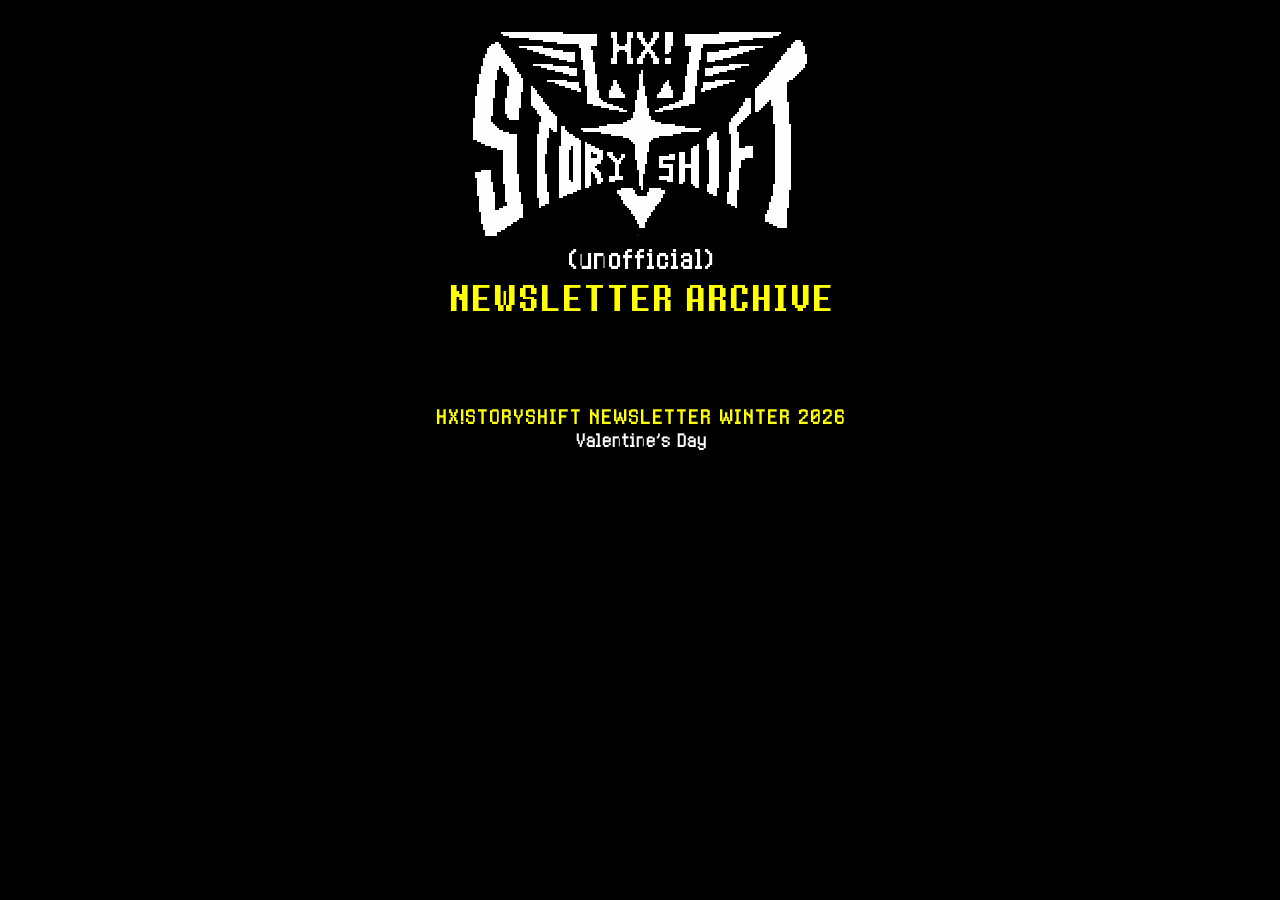
==== newsletters/index.html @ 97b72b69 "Update index.html" ====
<!DOCTYPE html>
<html>
    <head lang="en">
        <meta charset="utf-8">
        <link rel="stylesheet" href="style.css">
         <link rel="stylesheet" href="../style.css">
        <meta name="description" content="HX!STORYSHIFT Unofficial Newsletter Archive - Nicky Maurice">
        <meta name="author" content="Nicky Maurice">
        <meta name="viewport" content="width=device-width, initial-scale=1.0">
        <title>HX!STORYSHIFT Unofficial Newsletter Archive - Nicky Maurice</title>
        <link rel="icon" type="image/gif" href="../images/favicon.gif">
    </head>
    <body>
        <article>
            <div>
                <br>
                <img class="image pixelated" src="../images/HX!Title.png">
                <br>
                <h2 class="newsletterSubheader">(unofficial)</h2>
                <h1>NEWSLETTER ARCHIVE</h1>
            </div>
            
            <br><br>
             <div class="entry">
                <h3 class="newsletterHeader"><a href="/hxstoryshift-unofficial/newsletters/winter26/">HX!STORYSHIFT NEWSLETTER WINTER 2026</a></h3>
                <h4 class="newsletterSubheader">Valentine's Day</h4>
            </div>
        </article>
    </body>
</html>
---- newsletters/style.css ----
.newsletterHeader {
    color: yellow;
    font-family: main-font;
    text-align: center;
    margin: auto;
    margin-top: 3rem;
}

.newsletterSubheader {
    color: white;
    font-family: main-font;
    text-align: center;
    margin: auto;
}
---- style.css ----
html {
    cursor: url("images/arrow.png") 11 11, auto;
}

body {
    margin-left: 0;
    margin-right: 0;
    background-color: black;
}

@font-face {
    font-family: main-font;
    src: url(fonts/8bitOperatorPlus-Regular.woff) format("woff");
}

@font-face {
    font-family: bold-font;
    src: url(fonts/8bitOperatorPlus-Bold.woff) format("woff");
}

@font-face {
    font-family: dialogue-font;
    src: url(fonts/8bitoperator-JVE-mono.woff) format("woff");
}

article, footer {
    width: min(600px, 100%);
    box-sizing: border-box;

    margin: auto;
    padding-left: 1.5rem;
    padding-right: 1.5rem;
}

h1, h2, h3 {
    font-family: bold-font;
    text-align: center;
    margin: auto;
}

h1, h2 {
    color: yellow;
}

h1 {
    font-size: 2em;
}

h3 {
    color: white;
}

p {
    color: white;
    font-family: main-font;
    margin: auto;
    line-height: 1.5;
}

strong {
    font-family: bold-font;
}

a:link {
    color: yellow;
    text-decoration: none;
}

a:hover {
   color: yellow; 
   text-decoration: underline;
}

a:visited {
    color: yellow;
}

audio {
    display: block;
    margin: auto;
}

.dim {
    color: gray;
}

.nowrap {
    white-space: nowrap;
}

.image {
    position: relative;
    left: 50%;
    transform: translateX(-50%);
    -webkit-transform: translateX(-50%);
    color: white;
}

.image.pixelated {
    image-rendering: pixelated;
}

.caption {
    color: gray;
    font-size: 0.875rem;
    text-align: center;
}

.button {
    position: relative;
    left: 50%;
    transform: translateX(-50%);
    -webkit-transform: translateX(-50%);

    display: inline-block;

    border: 2px solid yellow;
    padding: 10px;

    color: yellow;
    font-size: 18px;
    text-align: center;
}


footer {
    font-size: 0.9rem;
    text-align: center;
}
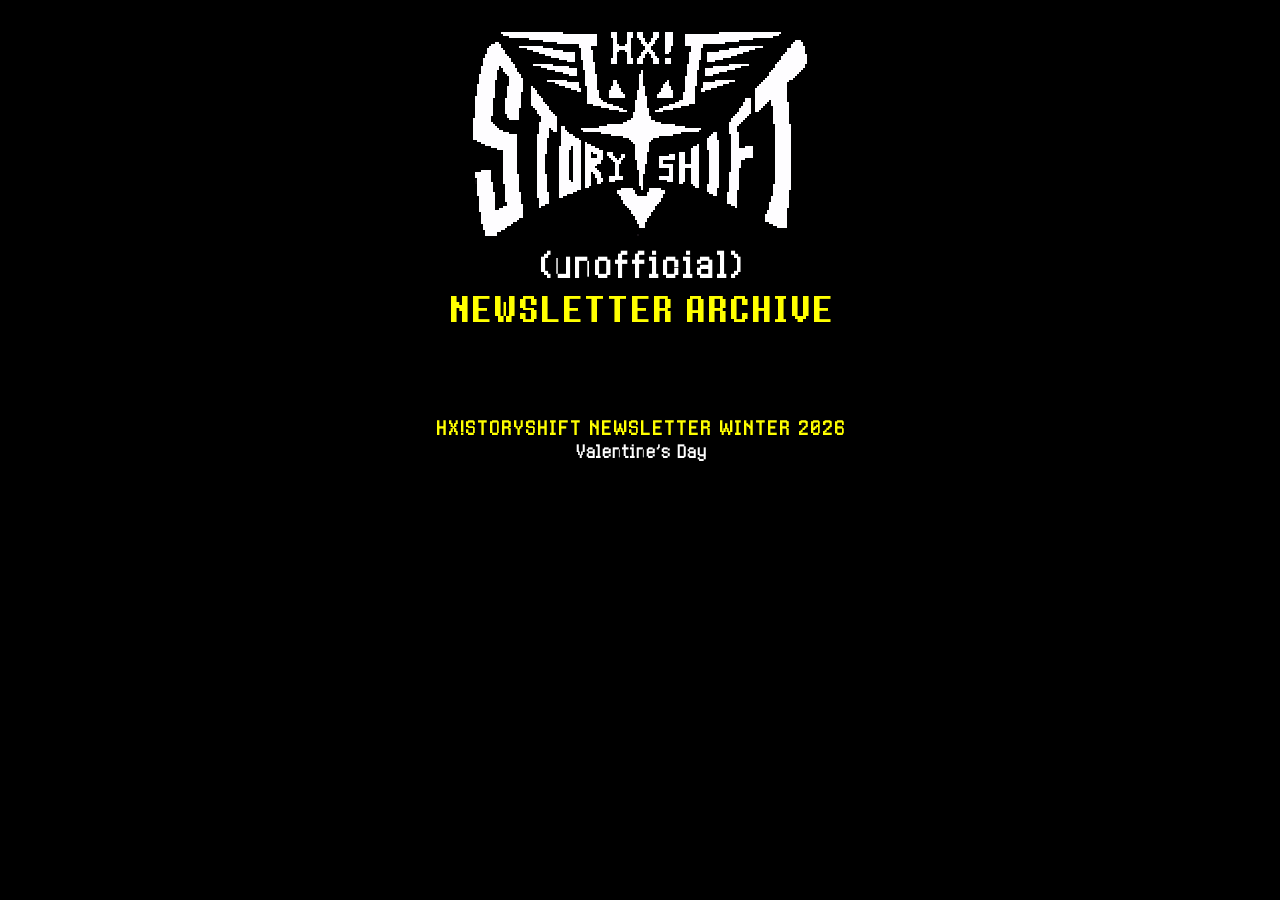
==== commit 36e09b5b: "Update index.html" ====
--- a/newsletters/index.html
+++ b/newsletters/index.html
@@ -16,7 +16,7 @@
                 <br>
                 <img class="image pixelated" src="../images/HX!Title.png">
                 <br>
-                <h2 class="newsletterSubheader">(unofficial)</h2>
+                <h1 class="newsletterSubheader">(unofficial)</h1>
                 <h1>NEWSLETTER ARCHIVE</h1>
             </div>
             
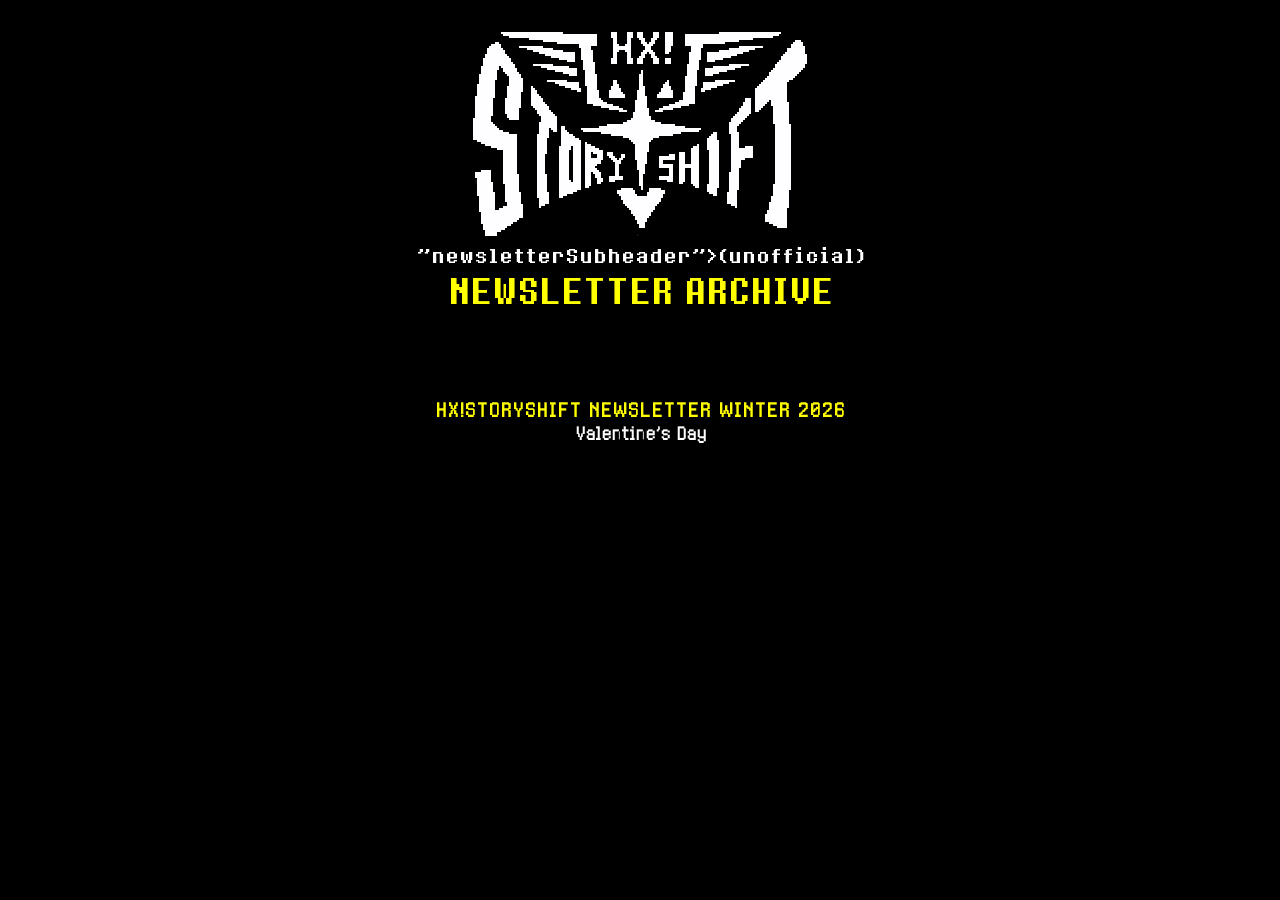
==== commit 7233a052: "Update index.html" ====
--- a/newsletters/index.html
+++ b/newsletters/index.html
@@ -16,7 +16,7 @@
                 <br>
                 <img class="image pixelated" src="../images/HX!Title.png">
                 <br>
-                <h1 class="newsletterSubheader">(unofficial)</h1>
+                <h3>"newsletterSubheader">(unofficial)</h3>
                 <h1>NEWSLETTER ARCHIVE</h1>
             </div>
             
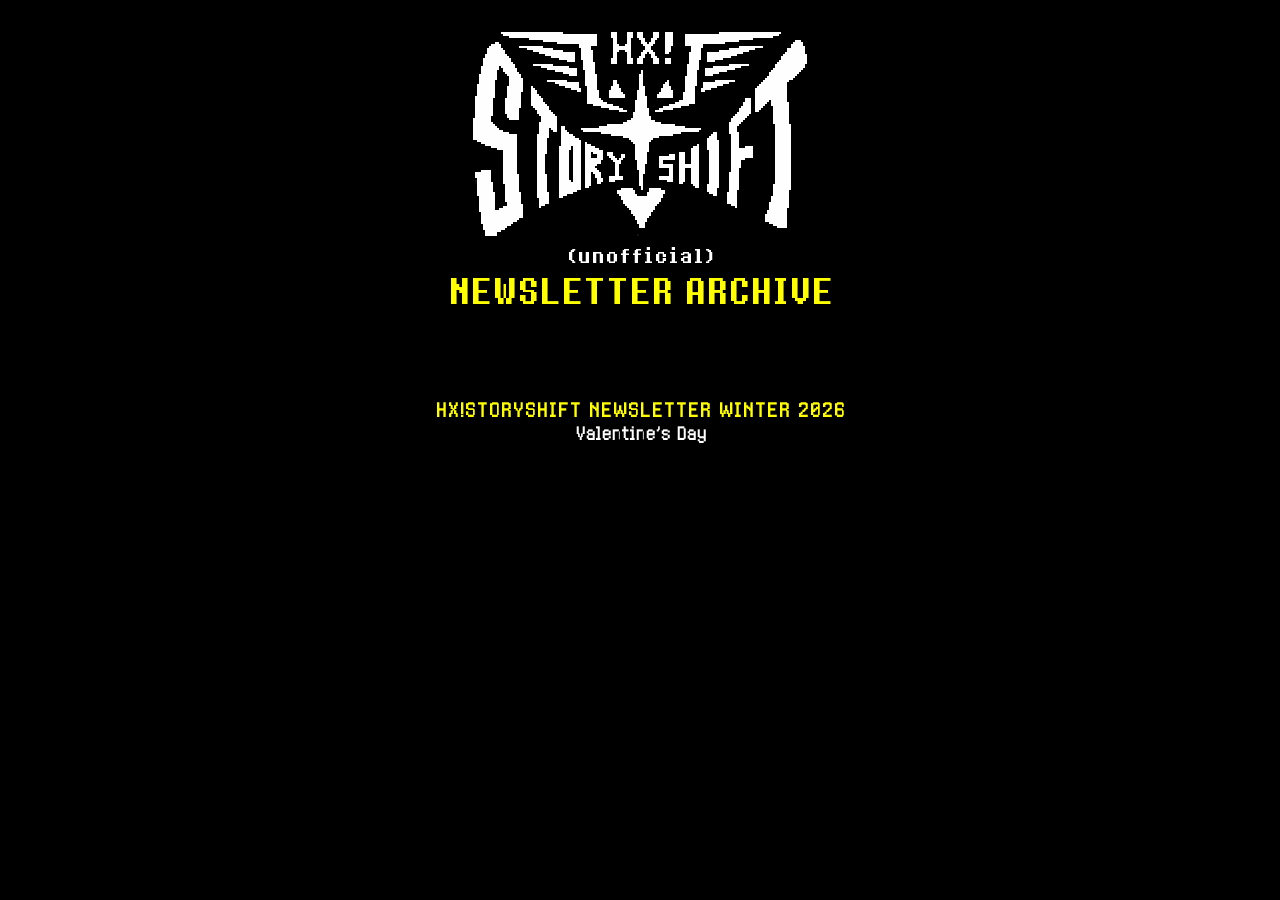
==== commit 3d16f1a6: "Update index.html" ====
--- a/newsletters/index.html
+++ b/newsletters/index.html
@@ -16,7 +16,7 @@
                 <br>
                 <img class="image pixelated" src="../images/HX!Title.png">
                 <br>
-                <h3>"newsletterSubheader">(unofficial)</h3>
+                <h3>(unofficial)</h3>
                 <h1>NEWSLETTER ARCHIVE</h1>
             </div>
             
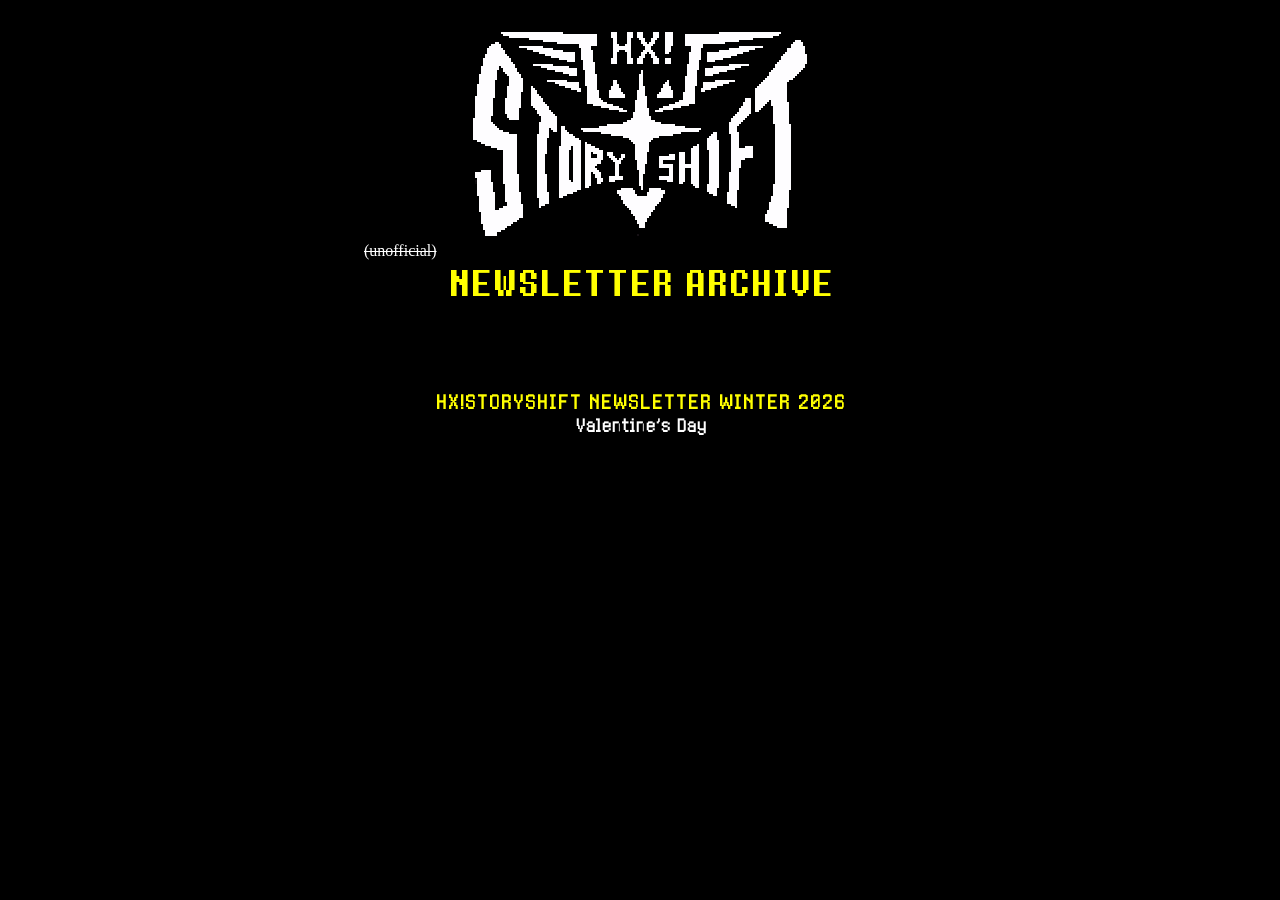
==== commit a9308853: "Update index.html" ====
--- a/newsletters/index.html
+++ b/newsletters/index.html
@@ -16,7 +16,7 @@
                 <br>
                 <img class="image pixelated" src="../images/HX!Title.png">
                 <br>
-                <h3>(unofficial)</h3>
+                <s>(unofficial)</s>
                 <h1>NEWSLETTER ARCHIVE</h1>
             </div>
             
--- a/style.css
+++ b/style.css
@@ -23,6 +23,11 @@
     src: url(fonts/8bitoperator-JVE-mono.woff) format("woff");
 }
 
+@font-face {
+    font-family: sans-font;
+    src: url(fonts/fonts/Comic Sans UT.woff) format("woff");
+}
+
 article, footer {
     width: min(600px, 100%);
     box-sizing: border-box;
@@ -38,7 +43,7 @@
     margin: auto;
 }
 
-h1, h2 {
+h1 {
     color: yellow;
 }
 
@@ -46,7 +51,7 @@
     font-size: 2em;
 }
 
-h3 {
+h2, h3 {
     color: white;
 }
 
@@ -55,6 +60,16 @@
     font-family: main-font;
     margin: auto;
     line-height: 1.5;
+
+     padding-left: 1rem;
+}
+
+s {
+    color: white;
+    font-family: sans-font;
+    text-align: center;
+    margin: auto;
+
 }
 
 strong {
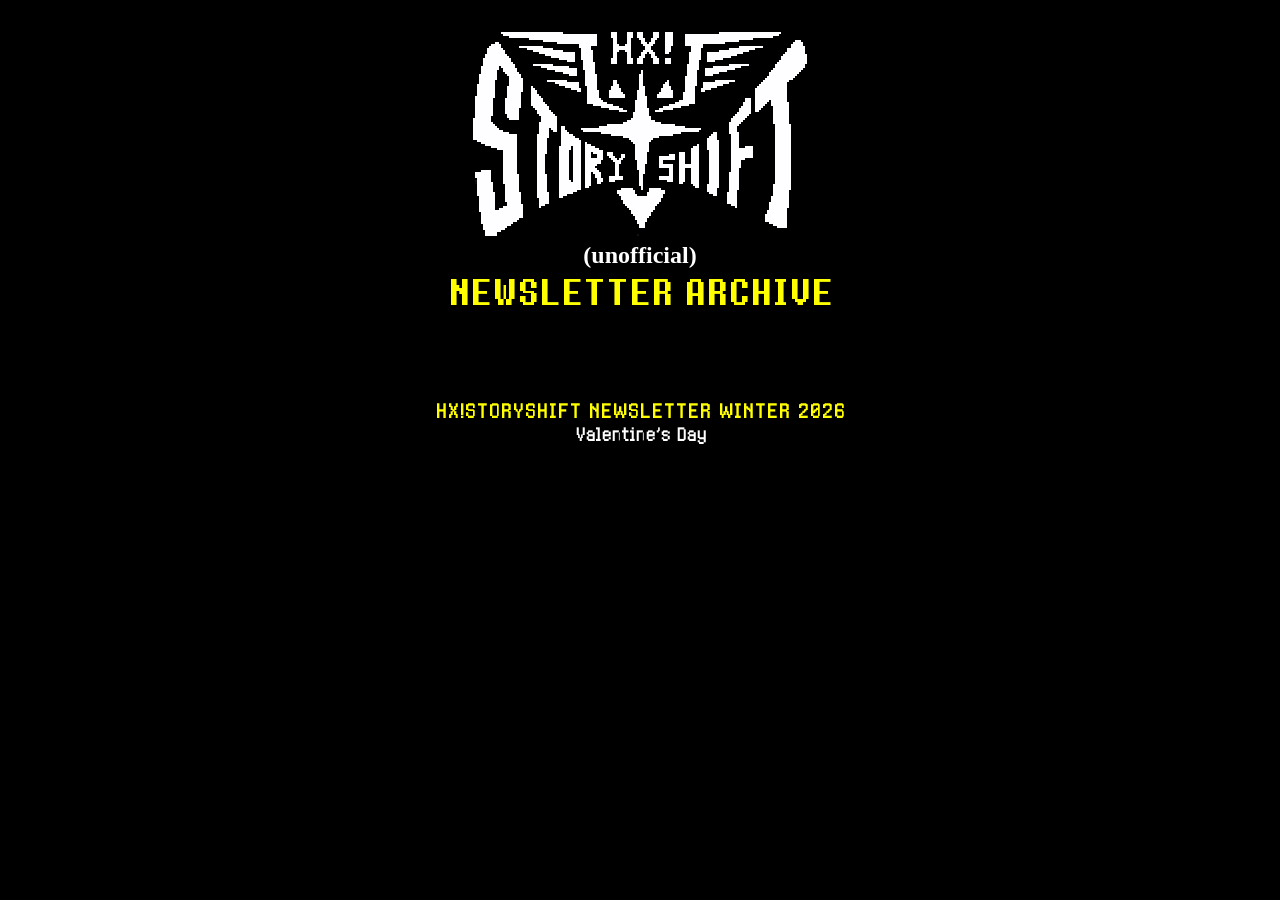
==== commit 7c22ee6c: "Update index.html" ====
--- a/newsletters/index.html
+++ b/newsletters/index.html
@@ -16,7 +16,7 @@
                 <br>
                 <img class="image pixelated" src="../images/HX!Title.png">
                 <br>
-                <s>(unofficial)</s>
+                <h2 class="cs">(unofficial)</h2>
                 <h1>NEWSLETTER ARCHIVE</h1>
             </div>
             
--- a/newsletters/style.css
+++ b/newsletters/style.css
@@ -12,3 +12,11 @@
     text-align: center;
     margin: auto;
 }
+
+.cs {
+    color: white;
+    font-family: sans-font;
+    text-align: center;
+    margin: auto;
+
+}
--- a/style.css
+++ b/style.css
@@ -1,4 +1,5 @@
 html {
+    overflow-y: scroll;
     cursor: url("images/arrow.png") 11 11, auto;
 }
 
@@ -25,7 +26,7 @@
 
 @font-face {
     font-family: sans-font;
-    src: url(fonts/fonts/Comic Sans UT.woff) format("woff");
+    src: url(fonts/Comic Sans UT.woff) format("woff");
 }
 
 article, footer {
@@ -61,15 +62,7 @@
     margin: auto;
     line-height: 1.5;
 
-     padding-left: 1rem;
-}
-
-s {
-    color: white;
-    font-family: sans-font;
-    text-align: center;
-    margin: auto;
-
+     padding-left: 2rem;
 }
 
 strong {
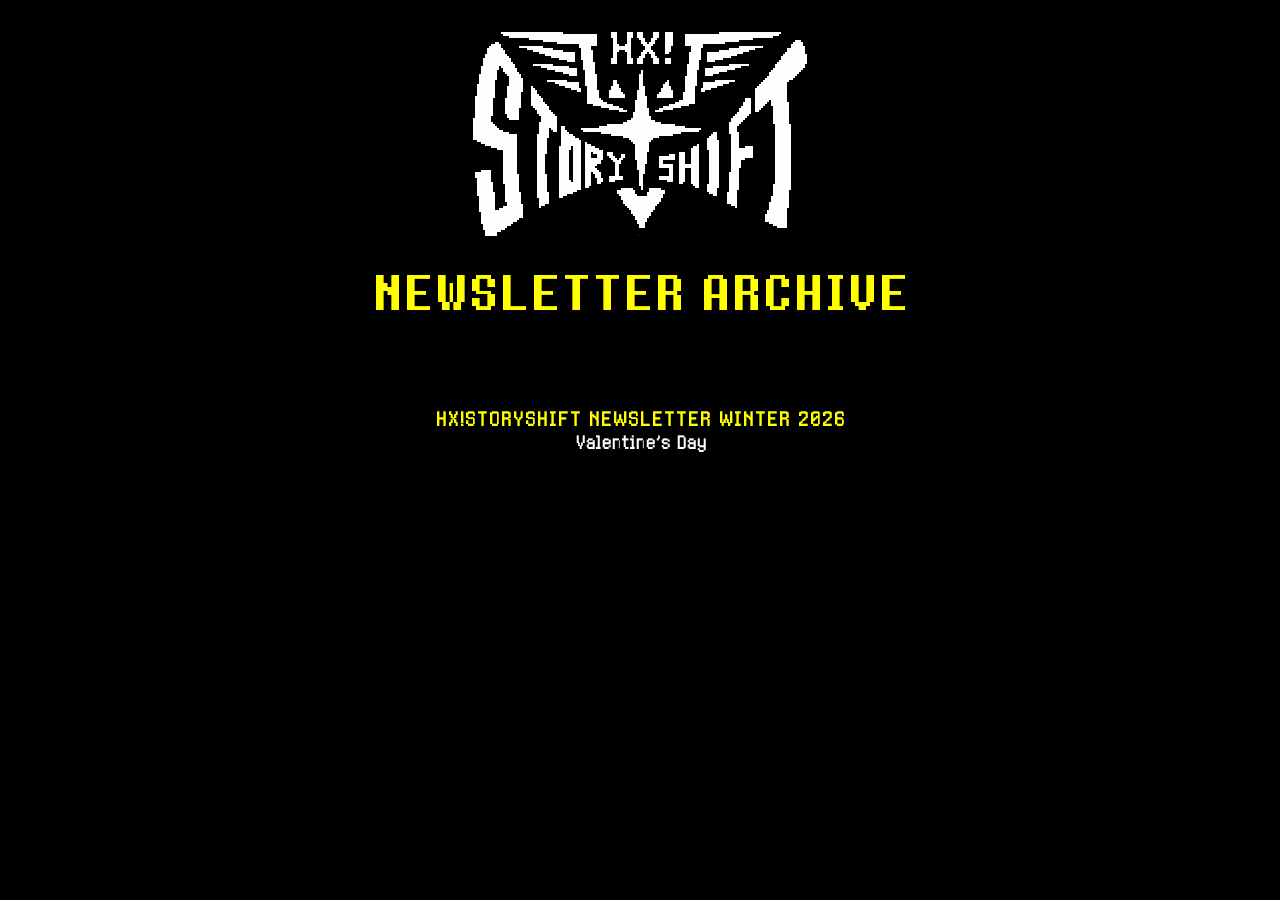
==== commit fd0b4561: "Update index.html" ====
--- a/newsletters/index.html
+++ b/newsletters/index.html
@@ -16,7 +16,7 @@
                 <br>
                 <img class="image pixelated" src="../images/HX!Title.png">
                 <br>
-                <h2 class="cs">(unofficial)</h2>
+                <span class="cs">(unofficial)</span>
                 <h1>NEWSLETTER ARCHIVE</h1>
             </div>
             
--- a/newsletters/style.css
+++ b/newsletters/style.css
@@ -14,8 +14,13 @@
 }
 
 .cs {
+    display: block
     color: white;
     font-family: sans-font;
+    font-weight: 400
+    font-size: 2em;
+    -webkit-font-smoothing: none;
+    -moz-osx-font-smoothing: grayscale;
     text-align: center;
     margin: auto;
 
--- a/style.css
+++ b/style.css
@@ -26,7 +26,7 @@
 
 @font-face {
     font-family: sans-font;
-    src: url(fonts/Comic Sans UT.woff) format("woff");
+    src: url(fonts/comic-sans-ut.woff) format("woff");
 }
 
 article, footer {
@@ -49,11 +49,15 @@
 }
 
 h1 {
-    font-size: 2em;
+    font-size: 2.75em;
 }
 
 h2, h3 {
     color: white;
+}
+
+h2 {
+    font-size: 2.25em;
 }
 
 p {
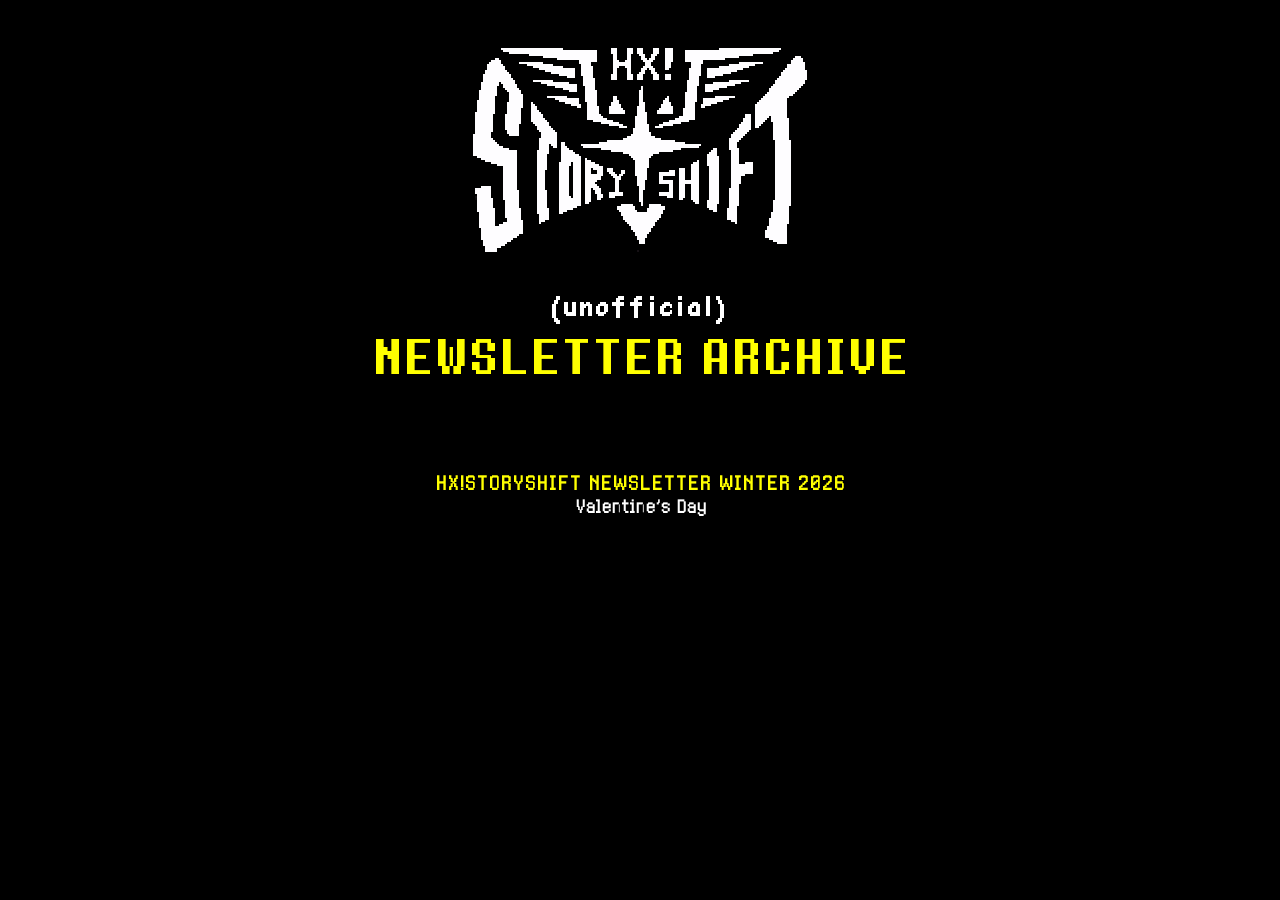
==== commit bbc9e885: "Update index.html" ====
--- a/newsletters/index.html
+++ b/newsletters/index.html
@@ -14,7 +14,9 @@
         <article>
             <div>
                 <br>
-                <img class="image pixelated" src="../images/HX!Title.png">
+                <div class="image-container">
+                <img src="../images/HX!Title.png">
+                </div>
                 <br>
                 <span class="cs">(unofficial)</span>
                 <h1>NEWSLETTER ARCHIVE</h1>
--- a/newsletters/style.css
+++ b/newsletters/style.css
@@ -14,10 +14,10 @@
 }
 
 .cs {
-    display: block
+    display: block;
     color: white;
     font-family: sans-font;
-    font-weight: 400
+    font-weight: 400;
     font-size: 2em;
     -webkit-font-smoothing: none;
     -moz-osx-font-smoothing: grayscale;
--- a/style.css
+++ b/style.css
@@ -112,6 +112,28 @@
     image-rendering: pixelated;
 }
 
+img {
+    display: block;
+    max-width: 100%;
+    width: auto;
+    height: auto;
+    margin-left: auto;
+    margin-right: auto;
+
+}
+
+.image-container {
+    text-align: center;
+    width: 100%;
+    margin: 1rem 0;
+}
+
+.image-container img {
+    max-width: 100%;
+    height: auto;
+    display: inline-block;
+}
+
 .caption {
     color: gray;
     font-size: 0.875rem;
